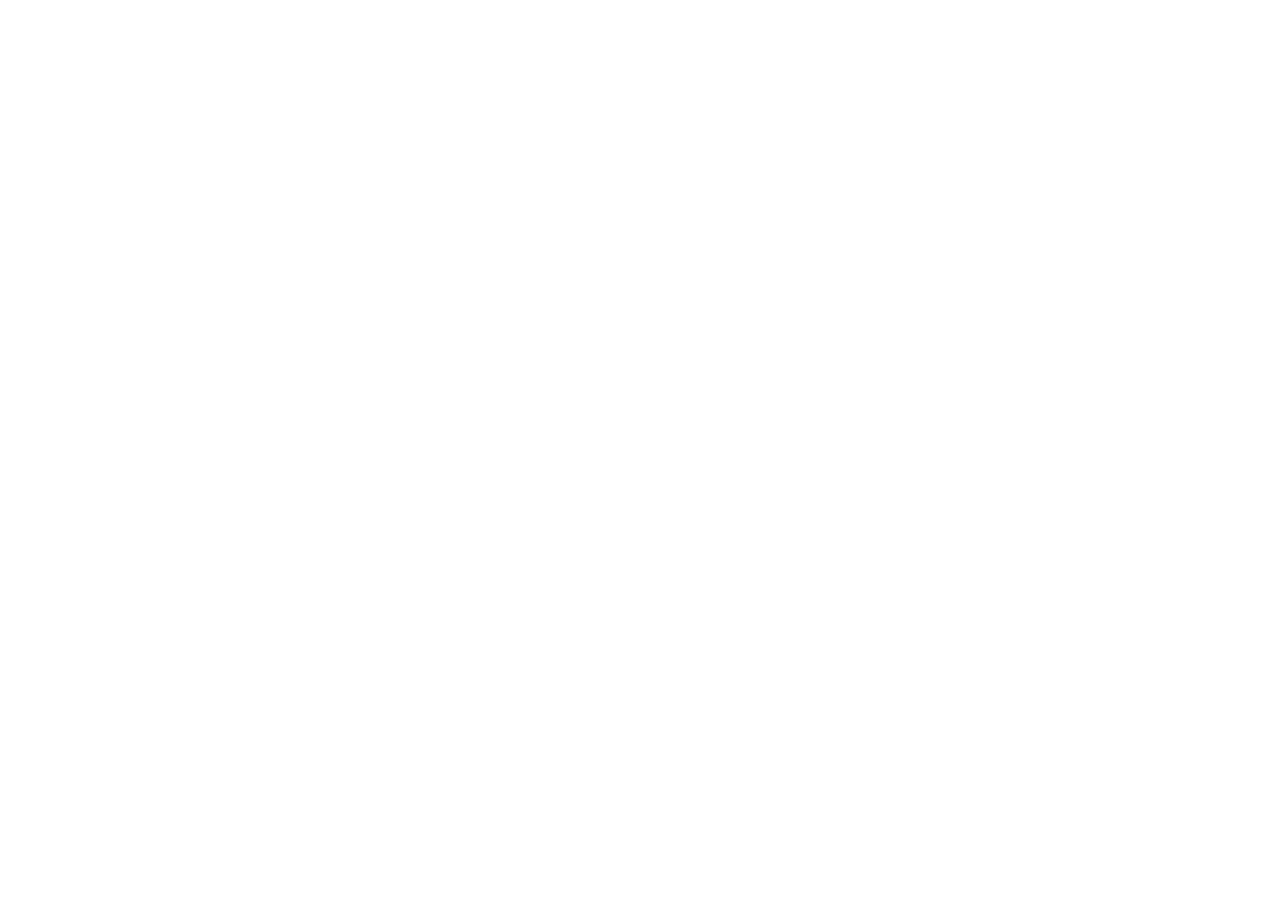
==== index.html @ e498138a "Initial upload" ====
<!DOCTYPE html>
<html lang="en">
	<head>
		<meta charset="UTF-8" />
		<meta name="viewport" content="width=device-width, initial-scale=1.0" />
		<title>The Picasso Painting</title>
	</head>
	<body></body>
</html>
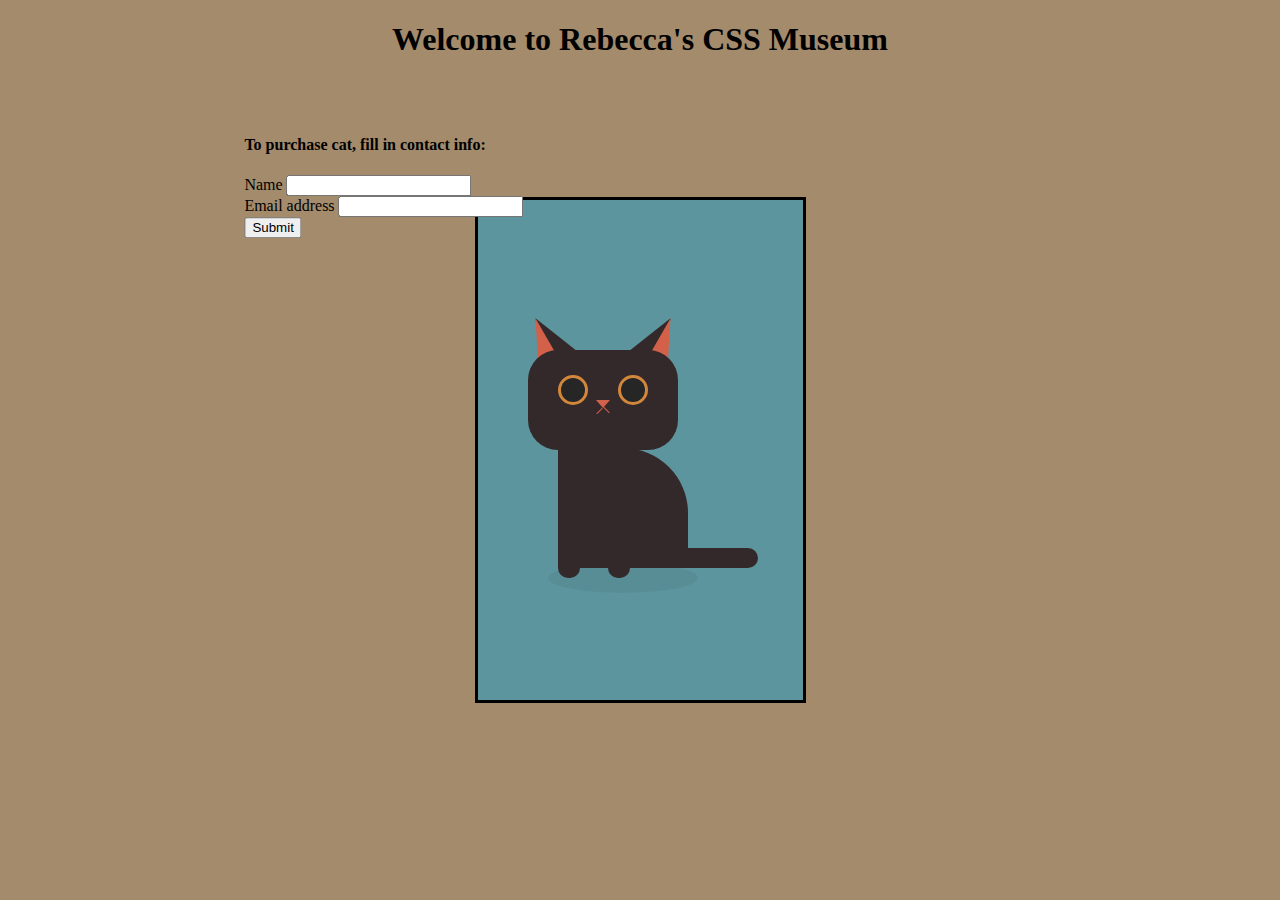
==== commit 15a18f7f: "Completed" ====
--- a/index.html
+++ b/index.html
@@ -4,6 +4,63 @@
 		<meta charset="UTF-8" />
 		<meta name="viewport" content="width=device-width, initial-scale=1.0" />
 		<title>The Picasso Painting</title>
+		<link rel="stylesheet" href="styles.css" />
 	</head>
-	<body></body>
+	<body>
+		<h1 class="h1">Welcome to Rebecca's CSS Museum</h1>
+		<div class="container">
+			<div class="cat">
+				<div class="face">
+					<div class="ear-l">
+						<div class="inner1"></div>
+					</div>
+					<div class="ear-r">
+						<div class="inner2"></div>
+					</div>
+					<div class="eye-l">
+						<div class="eyeball"></div>
+					</div>
+					<div class="eye-r">
+						<div class="eyeball"></div>
+					</div>
+					<div class="nose">
+						<div class="l1"></div>
+						<div class="l2"></div>
+					</div>
+					<div class="body">
+						<div class="paw-l"></div>
+						<div class="paw-r"></div>
+						<div class="tail"></div>
+					</div>
+					<div class="shadow"></div>
+				</div>
+			</div>
+		</div>
+		<div class="contact_container">
+			<div class="row">
+			  <div class="col-5">
+				<h4 class="mb-5">To purchase cat, fill in contact info:</h1>
+				<form
+				  action="block10/block10.ThePicassoPainting/formsubmitted.html"
+				  method="POST"
+				>
+					<div class="mb-3">
+					<label class="form-label">Name</label>
+					<input name="name" type="text" class="form-control" required />
+					 </div>
+	  
+					<div class="mb-3">
+					<label class="form-label">Email address</label>
+					<input name="email" type="email" class="form-control" required />
+					</div>
+	  	
+		
+	  
+				  <button type="submit" class="btn btn-color-2">Submit</button>
+				</form>
+			  </div>
+		
+			</div>
+		</div>
+	</body>
 </html>
--- a/styles.css
+++ b/styles.css
@@ -0,0 +1,197 @@
+body {
+	padding: 0;
+	margin: 0;
+    background-color: rgb(163, 139, 108);
+}
+.h1{
+    text-align: center;
+}
+.container {
+	height: 500px;
+	width: 325px;
+	background-color: rgb(93, 149, 158);
+	position: absolute;
+	margin:auto;
+    border-style: solid;
+	top: 0;
+	bottom: 0;
+	left: 0;
+	right: 0;
+	z-index: -1;
+}
+.cat {
+	position:relative;
+	top: 150px;
+	left: 50px;
+}
+.face {
+	background-color: #33292b;
+	height: 100px;
+	width: 150px;
+	border-radius: 30px;
+}
+.ear-l,
+.ear-r {
+	width: 0;
+	height: 0;
+	border-bottom: 50px solid #33292b;
+	border-left: 20px solid transparent;
+	border-right: 20px solid transparent;
+	position: relative;
+	z-index: -1;
+}
+.ear-l {
+	bottom: 35px;
+	transform: rotate(-30deg);
+}
+.ear-r {
+	bottom: 85px;
+	left: 110px;
+	transform: rotate(30deg);
+}
+.inner1 {
+	width: 0;
+	height: 0;
+	border-bottom: 50px solid #d36149;
+	border-left: 25px solid transparent;
+	right: 25px;
+	position: relative;
+}
+.inner2 {
+	width: 0;
+	height: 0;
+	border-bottom: 50px solid #d36149;
+	border-right: 25px solid transparent;
+	position: relative;
+}
+.eye-l,
+.eye-r {
+	background-color: #d2873b;
+	height: 30px;
+	width: 30px;
+	border-radius: 50%;
+	position: relative;
+}
+.eye-l {
+	bottom: 75px;
+	left: 30px;
+}
+.eye-r {
+	bottom: 105px;
+	left: 90px;
+}
+.eyeball {
+	background-color: #262626;
+	height: 24px;
+	width: 24px;
+	border-radius: 50%;
+	position: relative;
+	top: 3px;
+	left: 3px;
+}
+.nose {
+	height: 0;
+	width: 0;
+	border-top: 8px solid #d36149;
+	border-left: 7px solid transparent;
+	border-right: 7px solid transparent;
+	position: relative;
+	bottom: 110px;
+	left: 68px;
+}
+.l1,
+.l2 {
+	background-color: #d36149;
+	height: 8px;
+	width: 1px;
+	position: relative;
+}
+.l1 {
+	transform: rotate(45deg);
+	right: 4px;
+	bottom: 1.5px;
+}
+.l2 {
+	transform: rotate(-45deg);
+	bottom: 10px;
+	left: 3px;
+}
+.body {
+	background-color: #33292b;
+	height: 120px;
+	width: 130px;
+	position: relative;
+	left: 30px;
+	bottom: 70px;
+	border-radius: 0 65px 0 0;
+}
+.paw-l,
+.paw-r {
+	background-color: #33292b;
+	height: 10px;
+	width: 22px;
+	position: relative;
+
+	border-radius: 0 0px 10px 10px;
+}
+.paw-l {
+	top: 120px;
+}
+.paw-r {
+	top: 110px;
+	left: 50px;
+}
+.tail {
+	background-color: #33292b;
+	width: 100px;
+	height: 20px;
+	position: relative;
+	top: 80px;
+	left: 100px;
+	border-radius: 0 20px 20px 0;
+}
+.shadow {
+	background-color: rgba(8, 8, 8, 0.05);
+	height: 30px;
+	width: 150px;
+	border-radius: 50%;
+	position: relative;
+	bottom: 75px;
+	left: 20px;
+	z-index: -1;
+}
+
+.contact_container {
+    position: absolute;
+    left: 30%;
+    bottom: 600px;
+    transform: translate(-50%, -50%);
+    margin: 0 auto;
+}
+/* Media query for desktop with resolution of 1680 x 1050*/
+@media only screen and (min-width: 1680px) and (min-height: 1050px) {
+    body {
+        font-size: 18px;
+    }
+
+ /* Media query for iPad with a resolution of 1024 x 768 */
+ @media only screen and (device-width: 768px) and (device-height: 1024px) and (orientation: portrait) {
+    /* Add specific styles for iPad in portrait mode */
+    body {
+        font-size: 14px;
+    }
+}
+
+@media only screen and (device-width: 1024px) and (device-height: 768px) and (orientation: landscape) {
+    /* Add specific styles for iPad in landscape mode */
+    body {
+        font-size: 14px;
+    }
+}
+
+  /* Media query for mobile devices with a resolution of 480 x 320 */
+  @media only screen and (max-width: 480px) and (max-height: 320px) {
+    body {
+        font-size: 14px;
+    }
+}